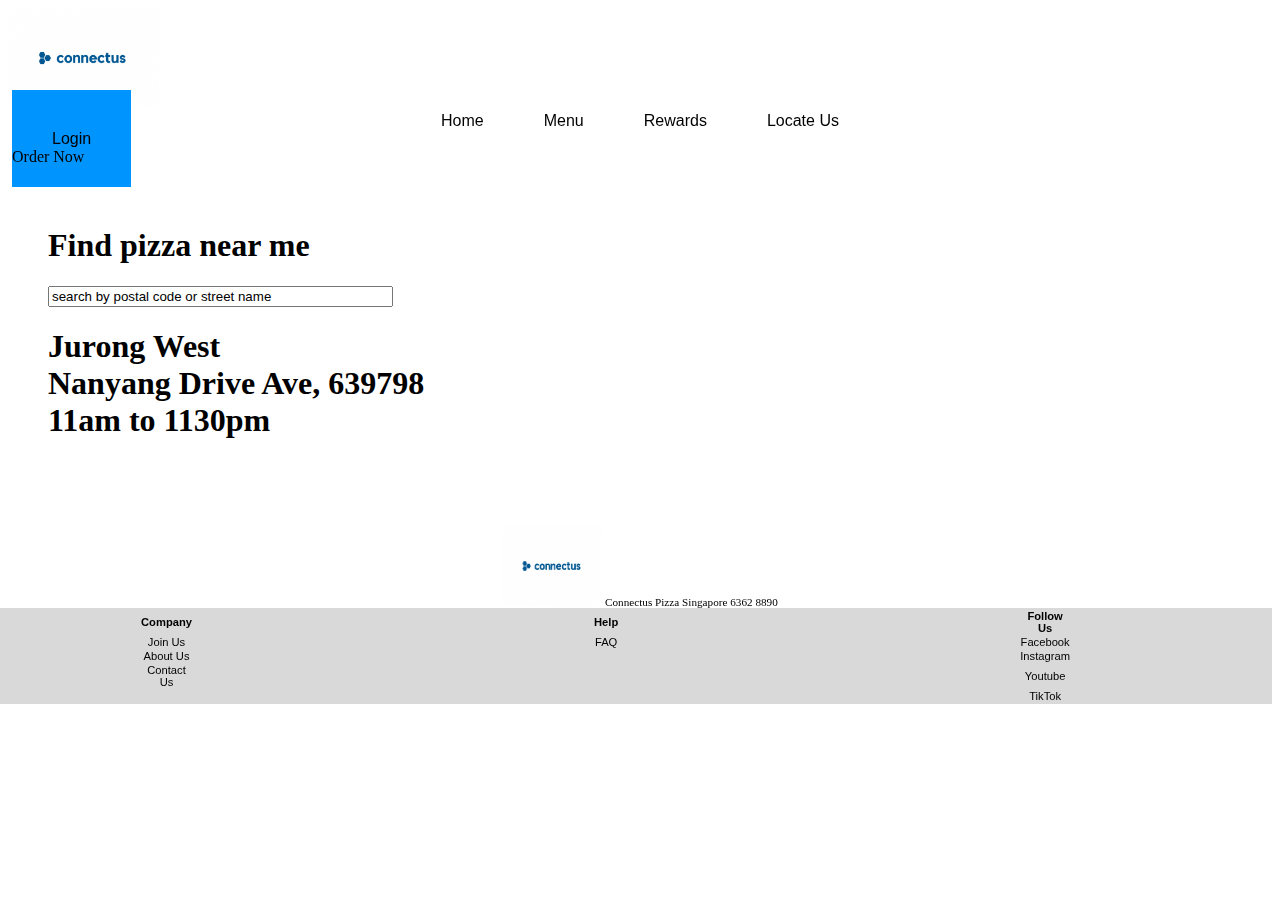
==== locate.html @ a97b6aec "Styled index.html" ====
<!DOCTYPE html>

<html>
<head>
    <title><img src="./img/connectus.png">Connectus</title>
    <link rel="icon" type="image/x-icon" href="./img/favicon.ico">
    <meta charset="utf-8">
    <meta name="viewport" content="width=device-width, initial-scale=1.0">
    <link rel="stylesheet" href="./CSS/main.css">
	<style>.float-container {
    padding: 20px;
}

.float-child {
    width: 44%;
	height:300px;
    float: left;
    padding: 20px;
}  </style>
    <script type="text/javascript" src="./JS/index.js"></script>
</head>

<body>
<header>

    <!-- Navigation Bar -->
    <nav class="nav-bar">
		<!-- <ul class="nav">  -->
            <span>
                <img class ="nav-bar-logo" src="./img/connectus.png" height="100px" width="150px">
            </span>
            <span class="nav-content">
                <li><a class="nav-bar-content" href="index.html">Home</a></li> 
                <li><a class="nav-bar-content" href="menu.html">Menu</a></li> 
                <li><a class="nav-bar-content" href="rewards.html">Rewards</a></li>
                <li><a class="nav-bar-content" href="locate.html">Locate Us</a></li>
            <span>
		<!-- <ul> -->
    </nav>


    <!-- Login -->
    <div id ='login-button'>
        <img src=""> 
        <span id="login">Login</span>
    </div>

    <!-- Order Now  -->
    <div id ='order-now-button'>
        <img src="">
        <span id="order-now">Order Now</span>
	</div>

</header>

<div id="bottom-column">
	<div class="float-container">
	<div class="float-child">
	<h1>Find pizza near me</h1>
	<input type="text" id="textbox" size="40" value="search by postal code or street name" \>
	<h1>Jurong West<br>
		Nanyang Drive Ave, 639798<br>
		11am to 1130pm</h1>
	</div>
	<div class="float-child">
	<iframe src="https://www.google.com/maps/embed?pb=!1m18!1m12!1m3!1d3988.7136383779975!2d103.68094601329543!3d1.3483098990166276!2m3!1f0!2f0!3f0!3m2!1i1024!2i768!4f13.1!3m3!1m2!1s0x31da0f0a99014463%3A0xb8bb0800c52d8219!2sNanyang%20Technological%20University!5e0!3m2!1sen!2ssg!4v1665564415608!5m2!1sen!2ssg" width="300" height="150" style="border:0;" allowfullscreen="" loading="lazy" referrerpolicy="no-referrer-when-downgrade"></iframe>
</div>
</div>
</div>


<footer>
    <div id="footer">
        <span>
            <img src="./img/connectus.png" width="100px" height="80px">
            <span>Connectus Pizza Singapore</span>
            <span>6362 8890</span>
        </span>

        <table class="further-info">
            <tr>
                <td class="header">Company</td>
                <td class="header">Help</td>
                <td class="header">Follow Us</td>
            </tr>
            <tr>
                <td>Join Us</td>
                <td>FAQ</td>
                <td>Facebook</td>
            </tr>
            <tr>
                <td>About Us</td>
                <td></td>
                <td>Instagram</td>
            </tr>
            <tr>
                <td>Contact Us</td>
                <td></td>
                <td>Youtube</td>
            </tr>
            <tr>
                <td></td>
                <td></td>
                <td>TikTok</td>
            </tr>
        </table>
    </div>
</footer>

</body>
</html>
---- CSS/main.css ----
#wrapper { 
	background-color: #FFFFFF; 
    width: 80%;
	margin: auto;
    min-width: 800px;	   
} 

#bottom-column{ 
	background-color: #FFFFFF;
		}

footer {
	font-size:70%;
    text-align: center;
	clear: right;
	padding-top:20px;
    padding-bottom:20px;
	background-color: #FFFFFF;
}

#navigation-bar{
		color:#000000;
}

.content-img {
	height: 250px; 
	width: 30% ; 
	margin: 20px; 
	border-radius: 15px; 
}

.content-txt {
	height: 200px; 
	width: 30%; 
	margin: 20px; 
	text-align: left;
	margin-top: 40px;
}

.content-intro{
	height: 200px; 
	width: 10%; 
	margin: 20px; 
	margin-top: 40px;
}

.nav-content{
	display: flex; 
	justify-content: center;
}


.nav-bar a:link{
	color: #000000
}

.nav-bar a:hover{
	background-color: #0094FF;
	color: white;
}

.nav-bar-content{
	list-style: none;
	text-decoration: none;
	font-family: Verdana, Geneva, Tahoma, sans-serif;
	font-weight: 500;
	padding: 30px; 
}

nav {
	margin: 0px;
}

li {
	display: inline;
	list-style-type: none;
	text-decoration: none;
	margin: 0px;
}


#login{
	font-family: Verdana, Geneva, Tahoma, sans-serif;
}

.history-pizza{
	display: flex; 
}

.column{
	flex: 33.33%; 
	padding: 5px;
}

.header{
	font-family: Verdana, Geneva, Tahoma, sans-serif;
	font-weight: bold;
}

td{
	font-family: Verdana, Geneva, Tahoma, sans-serif;
	padding: 0px 200px;
}

.further-info {
	background-color: #D9D9D9;
	float: right;
}

.footer {
	padding-top: 0px;
	display: flex; 
	justify-content: center;
}

#container{
	display: flex;
	justify-content: center;
}

#login {
	list-style: none;
	text-decoration: none;
	padding: 40px; 
	background-color: #0094FF;
}
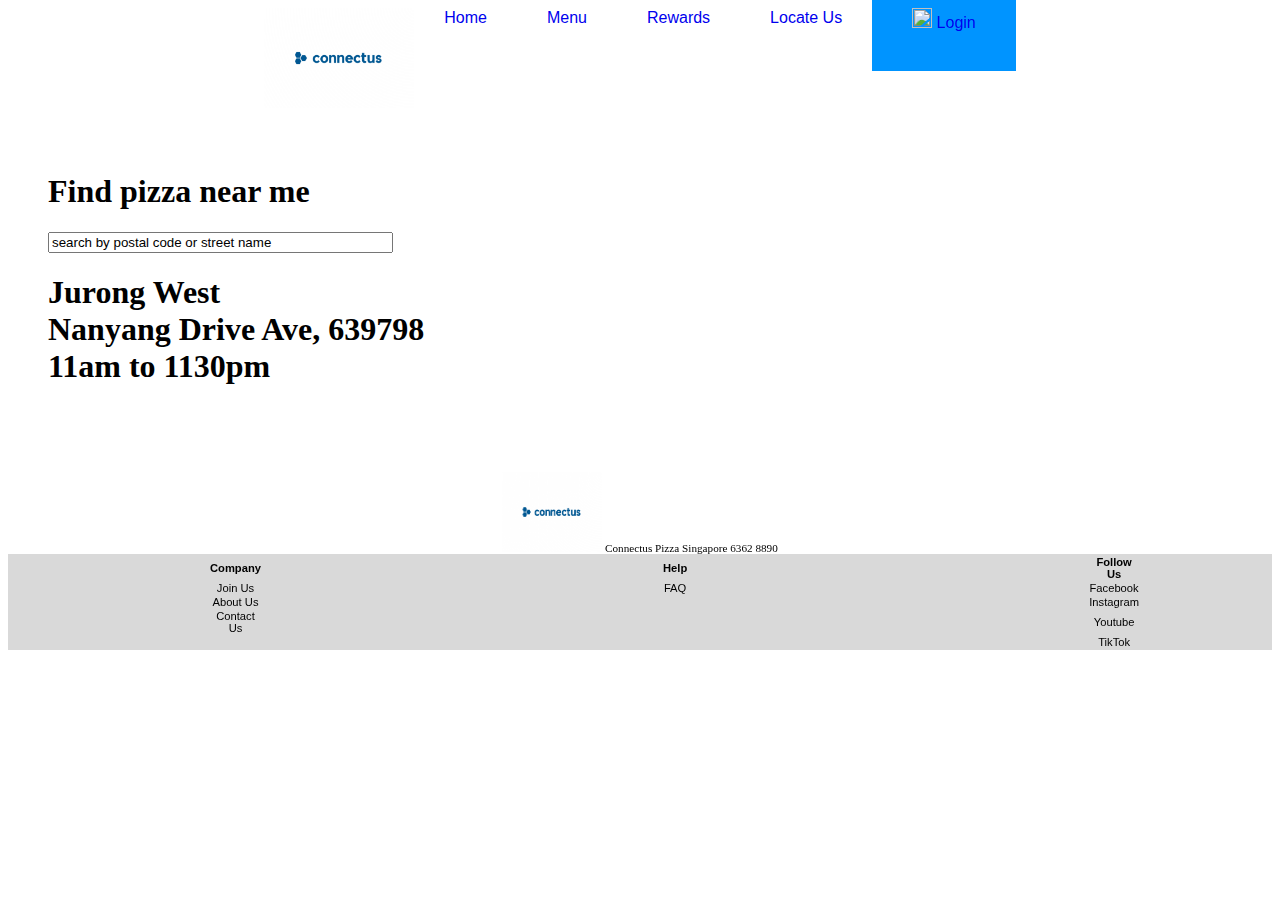
==== commit c47cd957: "styled signup, login and reset page" ====
--- a/locate.html
+++ b/locate.html
@@ -21,37 +21,21 @@
 </head>
 
 <body>
-<header>
-
-    <!-- Navigation Bar -->
-    <nav class="nav-bar">
-		<!-- <ul class="nav">  -->
-            <span>
-                <img class ="nav-bar-logo" src="./img/connectus.png" height="100px" width="150px">
-            </span>
-            <span class="nav-content">
-                <li><a class="nav-bar-content" href="index.html">Home</a></li> 
-                <li><a class="nav-bar-content" href="menu.html">Menu</a></li> 
-                <li><a class="nav-bar-content" href="rewards.html">Rewards</a></li>
-                <li><a class="nav-bar-content" href="locate.html">Locate Us</a></li>
-            <span>
-		<!-- <ul> -->
-    </nav>
-
-
-    <!-- Login -->
-    <div id ='login-button'>
-        <img src=""> 
-        <span id="login">Login</span>
-    </div>
-
-    <!-- Order Now  -->
-    <div id ='order-now-button'>
-        <img src="">
-        <span id="order-now">Order Now</span>
-	</div>
-
-</header>
+    <header>
+        <!-- Navigation Bar -->
+        <div class="nav-content">
+            <li><img class ="nav-bar-logo" src="./img/connectus.png" height="100px" width="150px" href="index.html"></li>
+            <li><a class="nav-bar-content" href="index.html">Home</a></li> 
+            <li><a class="nav-bar-content" href="menu.html">Menu</a></li> 
+            <li><a class="nav-bar-content" href="rewards.html">Rewards</a></li>
+            <li><a class="nav-bar-content" href="locate.html">Locate Us</a></li>
+            <li>
+                <a href="login.html" id="login">
+                    <img class="user-icon" src="./img/user-icon.png" height="20px" width="20px">
+                Login</a>
+            </li>
+        <div>
+    </header>
 
 <div id="bottom-column">
 	<div class="float-container">
--- a/CSS/main.css
+++ b/CSS/main.css
@@ -16,10 +16,6 @@
 	padding-top:20px;
     padding-bottom:20px;
 	background-color: #FFFFFF;
-}
-
-#navigation-bar{
-		color:#000000;
 }
 
 .content-img {
@@ -54,7 +50,7 @@
 	color: #000000
 }
 
-.nav-bar a:hover{
+.nav-content a:hover{
 	background-color: #0094FF;
 	color: white;
 }
@@ -65,6 +61,7 @@
 	font-family: Verdana, Geneva, Tahoma, sans-serif;
 	font-weight: 500;
 	padding: 30px; 
+	vertical-align: middle;
 }
 
 nav {
@@ -104,7 +101,7 @@
 
 .further-info {
 	background-color: #D9D9D9;
-	float: right;
+	display: flex;
 }
 
 .footer {
@@ -123,4 +120,5 @@
 	text-decoration: none;
 	padding: 40px; 
 	background-color: #0094FF;
-}+}
+
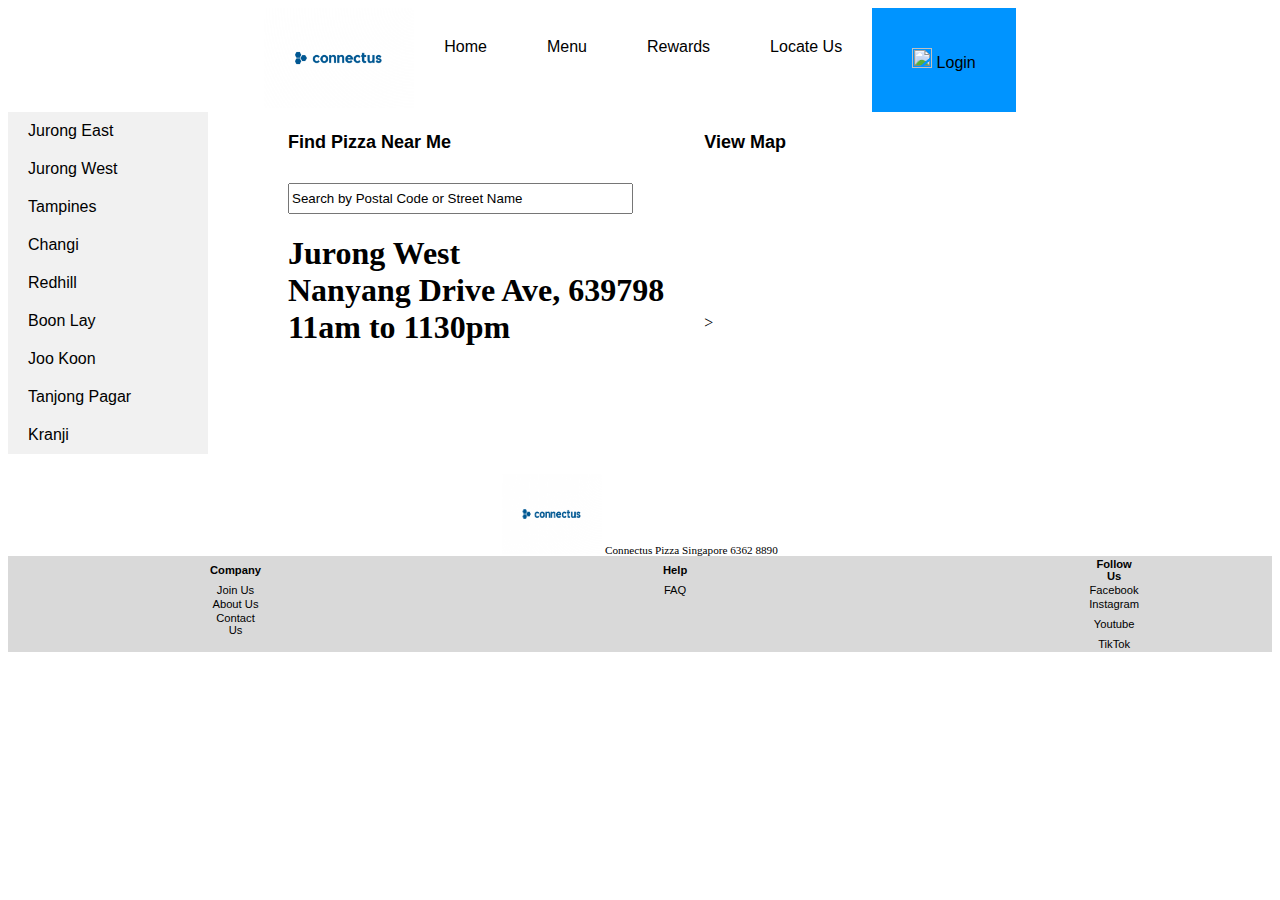
==== commit b976fe53: "styled page for locate us" ====
--- a/locate.html
+++ b/locate.html
@@ -2,21 +2,12 @@
 
 <html>
 <head>
-    <title><img src="./img/connectus.png">Connectus</title>
+    <title>Connectus</title>
     <link rel="icon" type="image/x-icon" href="./img/favicon.ico">
     <meta charset="utf-8">
     <meta name="viewport" content="width=device-width, initial-scale=1.0">
     <link rel="stylesheet" href="./CSS/main.css">
-	<style>.float-container {
-    padding: 20px;
-}
-
-.float-child {
-    width: 44%;
-	height:300px;
-    float: left;
-    padding: 20px;
-}  </style>
+    <link rel="stylesheet" href="./CSS/locate.css">
     <script type="text/javascript" src="./JS/index.js"></script>
 </head>
 
@@ -37,19 +28,35 @@
         <div>
     </header>
 
-<div id="bottom-column">
-	<div class="float-container">
-	<div class="float-child">
-	<h1>Find pizza near me</h1>
-	<input type="text" id="textbox" size="40" value="search by postal code or street name" \>
-	<h1>Jurong West<br>
+    <!-- side-navigation-bar -->
+
+<div class="flex-container">
+    <div class="locations">
+        <ul>
+            <li><a href="">Jurong East</a></li>
+            <li><a href="">Jurong West</a></li>
+            <li><a href="">Tampines</a></li>
+            <li><a href="">Changi</a></li>
+            <li><a href="">Redhill</a></li>
+            <li><a href="">Boon Lay</a></li>
+            <li><a href="">Joo Koon</a></li>
+            <li><a href="">Tanjong Pagar</a></li>
+            <li><a href="">Kranji</a></li>
+        </ul>
+    </div>
+    <div class="search-bar">
+        <div class="find-me">Find Pizza Near Me</div>
+        <input class="search-location" type="text" id="textbox" size="40" value="Search by Postal Code or Street Name" height="100px">
+	    <h1>Jurong West<br>
 		Nanyang Drive Ave, 639798<br>
 		11am to 1130pm</h1>
 	</div>
-	<div class="float-child">
-	<iframe src="https://www.google.com/maps/embed?pb=!1m18!1m12!1m3!1d3988.7136383779975!2d103.68094601329543!3d1.3483098990166276!2m3!1f0!2f0!3f0!3m2!1i1024!2i768!4f13.1!3m3!1m2!1s0x31da0f0a99014463%3A0xb8bb0800c52d8219!2sNanyang%20Technological%20University!5e0!3m2!1sen!2ssg!4v1665564415608!5m2!1sen!2ssg" width="300" height="150" style="border:0;" allowfullscreen="" loading="lazy" referrerpolicy="no-referrer-when-downgrade"></iframe>
+	<div class="map">
+        <div class="view-map">View Map</div>>
+	    <iframe src="https://www.google.com/maps/embed?pb=!1m18!1m12!1m3!1d3988.7136383779975!2d103.68094601329543!3d1.3483098990166276!2m3!1f0!2f0!3f0!3m2!1i1024!2i768!4f13.1!3m3!1m2!1s0x31da0f0a99014463%3A0xb8bb0800c52d8219!2sNanyang%20Technological%20University!5e0!3m2!1sen!2ssg!4v1665564415608!5m2!1sen!2ssg" width="300" height="150" style="border:0;" allowfullscreen="" loading="lazy" referrerpolicy="no-referrer-when-downgrade"></iframe>
+    </div>
 </div>
-</div>
+
 </div>
 
 
--- a/CSS/locate.css
+++ b/CSS/locate.css
@@ -0,0 +1,56 @@
+ul {
+    list-style-type: none;
+    margin: 0;
+    padding: 0;
+    width: 200px;
+    background-color: #f1f1f1;
+    position: sticky;
+  }
+  
+  li a {
+    display: block;
+    color: #000;
+    padding: 10px 20px;
+    text-decoration: none;
+    font-family: Arial, Helvetica, sans-serif;
+  }
+  
+  /* Change the link color on hover */
+  li a:hover {
+    background-color: #0094FF;
+    color: #FFFFFF;
+  }
+
+  .flex-container{
+    display: flex;
+  }
+
+  .search-bar{
+    margin: 20px; 
+  }
+
+.find-me{
+    font-family: Arial, Helvetica, sans-serif;
+    font-weight: bold;
+    font-size: large;
+    margin-bottom: 30px;
+}
+
+.search-location{
+    height: 25px;
+}
+
+.map{
+    margin: 20px; 
+}
+
+.view-map{
+    font-family: Arial, Helvetica, sans-serif;
+    font-weight: bold;
+    font-size: large;
+    margin-bottom: 25px;
+}
+
+.search-bar{
+    margin-left: 80px; 
+}
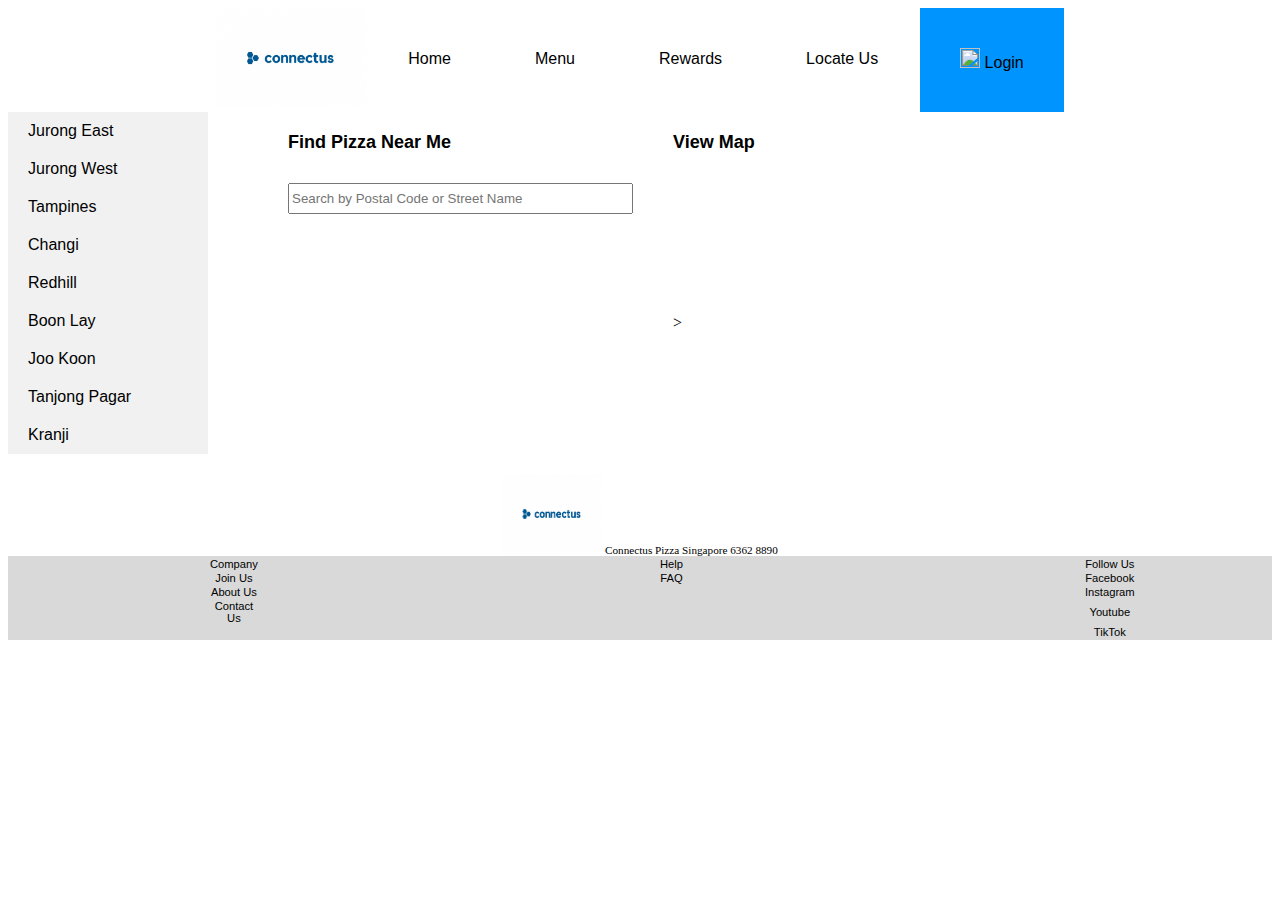
==== commit 286e0645: "Completed styling for navigation bar" ====
--- a/locate.html
+++ b/locate.html
@@ -46,10 +46,10 @@
     </div>
     <div class="search-bar">
         <div class="find-me">Find Pizza Near Me</div>
-        <input class="search-location" type="text" id="textbox" size="40" value="Search by Postal Code or Street Name" height="100px">
-	    <h1>Jurong West<br>
+        <input class="search-location" type="text" id="textbox" size="40" placeholder="Search by Postal Code or Street Name" height="100px">
+	    <!-- <h1>Jurong West<br>
 		Nanyang Drive Ave, 639798<br>
-		11am to 1130pm</h1>
+		11am to 1130pm</h1> -->
 	</div>
 	<div class="map">
         <div class="view-map">View Map</div>>
--- a/CSS/main.css
+++ b/CSS/main.css
@@ -40,7 +40,7 @@
 	margin-top: 40px;
 }
 
-.nav-content{
+.nav-content {
 	display: flex; 
 	justify-content: center;
 }
@@ -60,8 +60,8 @@
 	text-decoration: none;
 	font-family: Verdana, Geneva, Tahoma, sans-serif;
 	font-weight: 500;
-	padding: 30px; 
-	vertical-align: middle;
+	padding: 42px; 
+	margin: auto; 
 }
 
 nav {
@@ -78,6 +78,7 @@
 
 #login{
 	font-family: Verdana, Geneva, Tahoma, sans-serif;
+	padding: 20px 40px; 
 }
 
 .history-pizza{
@@ -87,11 +88,6 @@
 .column{
 	flex: 33.33%; 
 	padding: 5px;
-}
-
-.header{
-	font-family: Verdana, Geneva, Tahoma, sans-serif;
-	font-weight: bold;
 }
 
 td{
@@ -122,3 +118,12 @@
 	background-color: #0094FF;
 }
 
+li a {
+    display: block;
+    color: #000;
+    padding: 10px 20px;
+    text-decoration: none;
+    font-family: Arial, Helvetica, sans-serif;
+  }
+
+
--- a/CSS/locate.css
+++ b/CSS/locate.css
@@ -54,3 +54,7 @@
 .search-bar{
     margin-left: 80px; 
 }
+
+.login-block{
+  
+}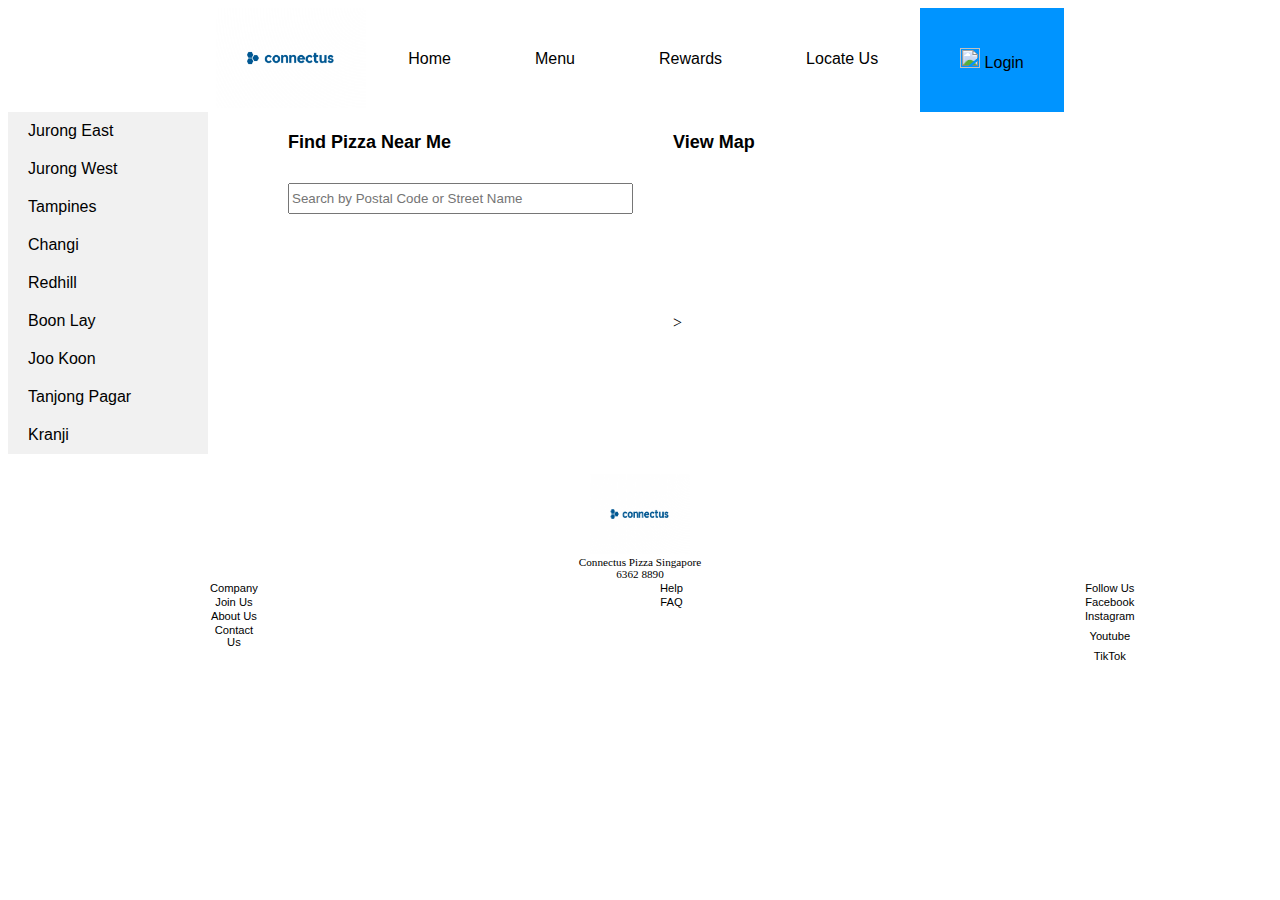
==== commit 1f501a22: "Merge branch 'main' of https://github.com/zhenyong25/IE4717-Connectus-" ====
--- a/locate.html
+++ b/locate.html
@@ -17,7 +17,7 @@
         <div class="nav-content">
             <li><img class ="nav-bar-logo" src="./img/connectus.png" height="100px" width="150px" href="index.html"></li>
             <li><a class="nav-bar-content" href="index.html">Home</a></li> 
-            <li><a class="nav-bar-content" href="menu.html">Menu</a></li> 
+            <li><a class="nav-bar-content" href="menu.php">Menu</a></li> 
             <li><a class="nav-bar-content" href="rewards.html">Rewards</a></li>
             <li><a class="nav-bar-content" href="locate.html">Locate Us</a></li>
             <li>
@@ -59,41 +59,42 @@
 
 </div>
 
-
 <footer>
     <div id="footer">
-        <span>
-            <img src="./img/connectus.png" width="100px" height="80px">
-            <span>Connectus Pizza Singapore</span>
-            <span>6362 8890</span>
-        </span>
+        <div class="footer-div">
+            <img class="footer-logo" src="./img/connectus.png" width="100px" height="80px">
+            <div class="footer-info">
+                <span class="footer-info-top">Connectus Pizza Singapore</span><br>
+                <span class="footer-info-bottom">6362 8890</span>
+            </div>
+        </div>
 
-        <table class="further-info">
-            <tr>
-                <td class="header">Company</td>
-                <td class="header">Help</td>
-                <td class="header">Follow Us</td>
-            </tr>
-            <tr>
-                <td>Join Us</td>
-                <td>FAQ</td>
-                <td>Facebook</td>
-            </tr>
-            <tr>
-                <td>About Us</td>
-                <td></td>
-                <td>Instagram</td>
-            </tr>
-            <tr>
-                <td>Contact Us</td>
-                <td></td>
-                <td>Youtube</td>
-            </tr>
-            <tr>
-                <td></td>
-                <td></td>
-                <td>TikTok</td>
-            </tr>
+        <table width=30% class="footer-table">
+                <tr>
+                    <td class="header">Company</td>
+                    <td class="header">Help</td>
+                    <td class="header">Follow Us</td>
+                </tr>
+                <tr>
+                    <td>Join Us</td>
+                    <td>FAQ</td>
+                    <td>Facebook</td>
+                </tr>
+                <tr>
+                    <td>About Us</td>
+                    <td></td>
+                    <td>Instagram</td>
+                </tr>
+                <tr>
+                    <td>Contact Us</td>
+                    <td></td>
+                    <td>Youtube</td>
+                </tr>
+                <tr>
+                    <td></td>
+                    <td></td>
+                    <td>TikTok</td>
+                </tr>
         </table>
     </div>
 </footer>
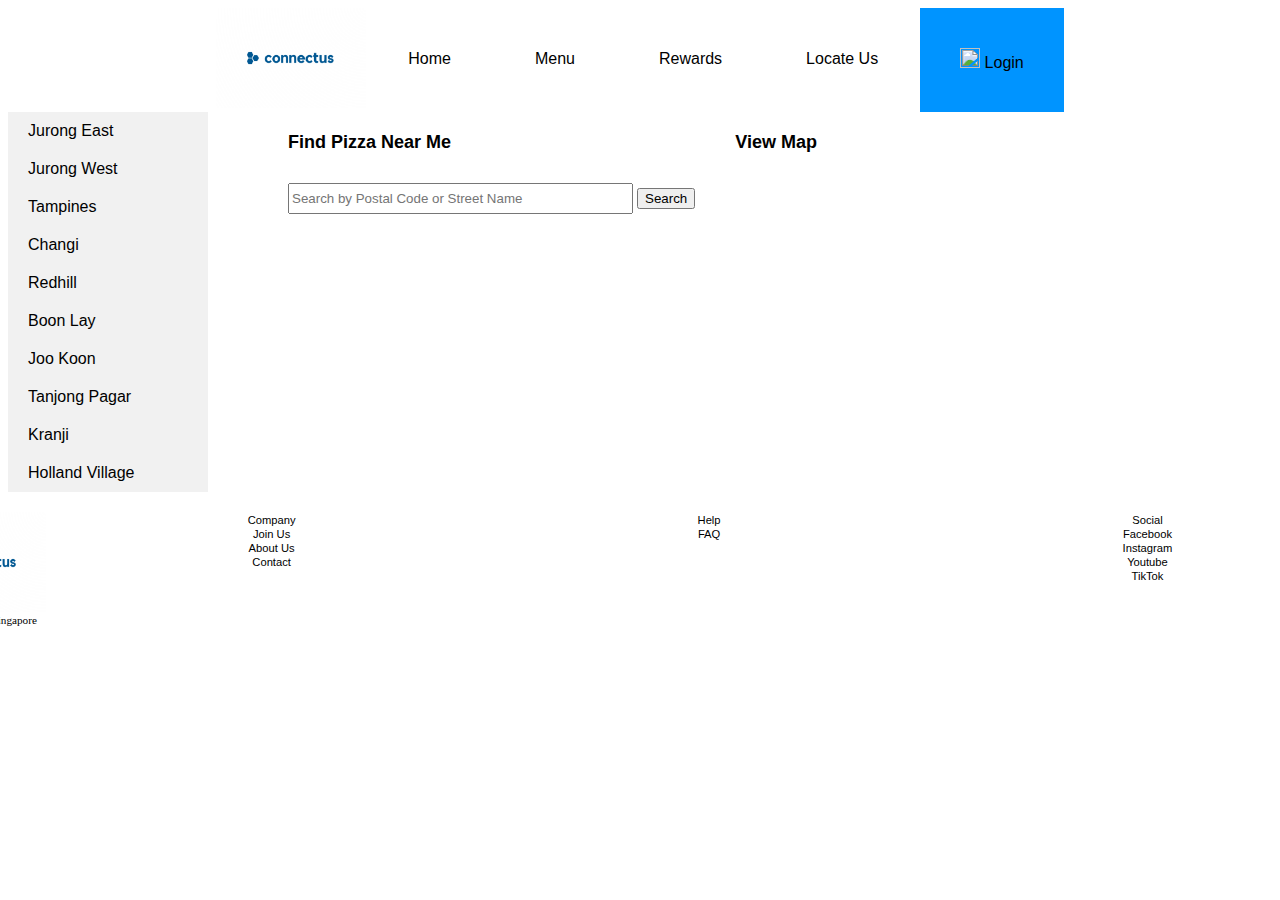
==== commit 14d1c8c1: "Added databases and styling" ====
--- a/locate.html
+++ b/locate.html
@@ -42,17 +42,23 @@
             <li><a href="">Joo Koon</a></li>
             <li><a href="">Tanjong Pagar</a></li>
             <li><a href="">Kranji</a></li>
+            <li><a href="">Holland Village</a></li>
         </ul>
     </div>
     <div class="search-bar">
         <div class="find-me">Find Pizza Near Me</div>
-        <input class="search-location" type="text" id="textbox" size="40" placeholder="Search by Postal Code or Street Name" height="100px">
+
+        <form action="./php/location.php" method="post">
+            <input class="search-location" type="text" id="textbox" size="40" placeholder="Search by Postal Code or Street Name" height="100px" name="location">
+            <input class="submit-search-location" type="submit" name="submit" value="Search" height="100px"> 
+        </form>
+
 	    <!-- <h1>Jurong West<br>
 		Nanyang Drive Ave, 639798<br>
 		11am to 1130pm</h1> -->
 	</div>
 	<div class="map">
-        <div class="view-map">View Map</div>>
+        <div class="view-map">View Map</div>
 	    <iframe src="https://www.google.com/maps/embed?pb=!1m18!1m12!1m3!1d3988.7136383779975!2d103.68094601329543!3d1.3483098990166276!2m3!1f0!2f0!3f0!3m2!1i1024!2i768!4f13.1!3m3!1m2!1s0x31da0f0a99014463%3A0xb8bb0800c52d8219!2sNanyang%20Technological%20University!5e0!3m2!1sen!2ssg!4v1665564415608!5m2!1sen!2ssg" width="300" height="150" style="border:0;" allowfullscreen="" loading="lazy" referrerpolicy="no-referrer-when-downgrade"></iframe>
     </div>
 </div>
@@ -60,44 +66,45 @@
 </div>
 
 <footer>
-    <div id="footer">
+    <div class="footer">
         <div class="footer-div">
-            <img class="footer-logo" src="./img/connectus.png" width="100px" height="80px">
+            <img class="footer-logo" src="./img/connectus.png" width="140px" height="100px">
             <div class="footer-info">
                 <span class="footer-info-top">Connectus Pizza Singapore</span><br>
                 <span class="footer-info-bottom">6362 8890</span>
             </div>
         </div>
 
-        <table width=30% class="footer-table">
-                <tr>
-                    <td class="header">Company</td>
-                    <td class="header">Help</td>
-                    <td class="header">Follow Us</td>
-                </tr>
-                <tr>
-                    <td>Join Us</td>
-                    <td>FAQ</td>
-                    <td>Facebook</td>
-                </tr>
-                <tr>
-                    <td>About Us</td>
-                    <td></td>
-                    <td>Instagram</td>
-                </tr>
-                <tr>
-                    <td>Contact Us</td>
-                    <td></td>
-                    <td>Youtube</td>
-                </tr>
-                <tr>
-                    <td></td>
-                    <td></td>
-                    <td>TikTok</td>
-                </tr>
-        </table>
+        <div class="footer-table">
+            <table class="footer-table">
+                    <tr>
+                        <td style="width:10%" class="table-header">Company</td>
+                        <td style="width:10%" class="table-header">Help</td>
+                        <td style="width:10%" class="table-header">Social</td>
+                    </tr>
+                    <tr>
+                        <td>Join Us</td>
+                        <td>FAQ</td>
+                        <td>Facebook</td>
+                    </tr>
+                    <tr>
+                        <td>About Us</td>
+                        <td></td>
+                        <td>Instagram</td>
+                    </tr>
+                    <tr>
+                        <td>Contact </td>
+                        <td></td>
+                        <td>Youtube</td>
+                    </tr>
+                    <tr>
+                        <td></td>
+                        <td></td>
+                        <td>TikTok</td>
+                    </tr>
+            </table>
+        </div>
     </div>
 </footer>
-
 </body>
 </html>